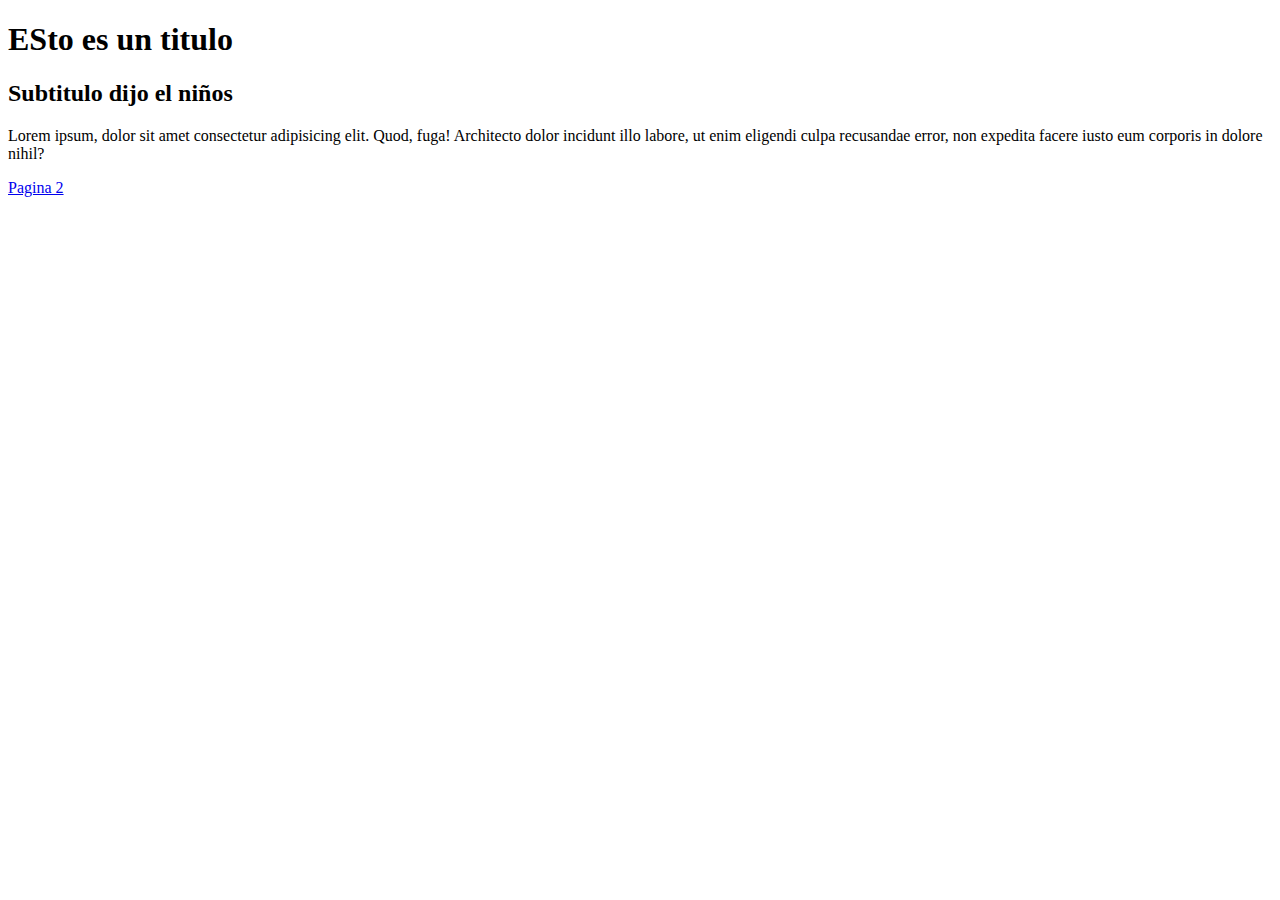
==== index.html @ 26b03960 "Primer commit" ====
<!DOCTYPE html>
<html>
    <head>
        <title>Hello world</title>
        <meta charset="utf-8">
    </head>
    <body>
        <h1>ESto es un titulo</h1>
        <h2>Subtitulo dijo el niños</h2>
        <p>Lorem ipsum, dolor sit amet consectetur adipisicing elit. Quod, fuga! Architecto dolor incidunt illo labore, ut enim eligendi culpa recusandae error, non expedita facere iusto eum corporis in dolore nihil?</p>
        <a href="pagina2.html">Pagina 2</a>
    </body>
</html>
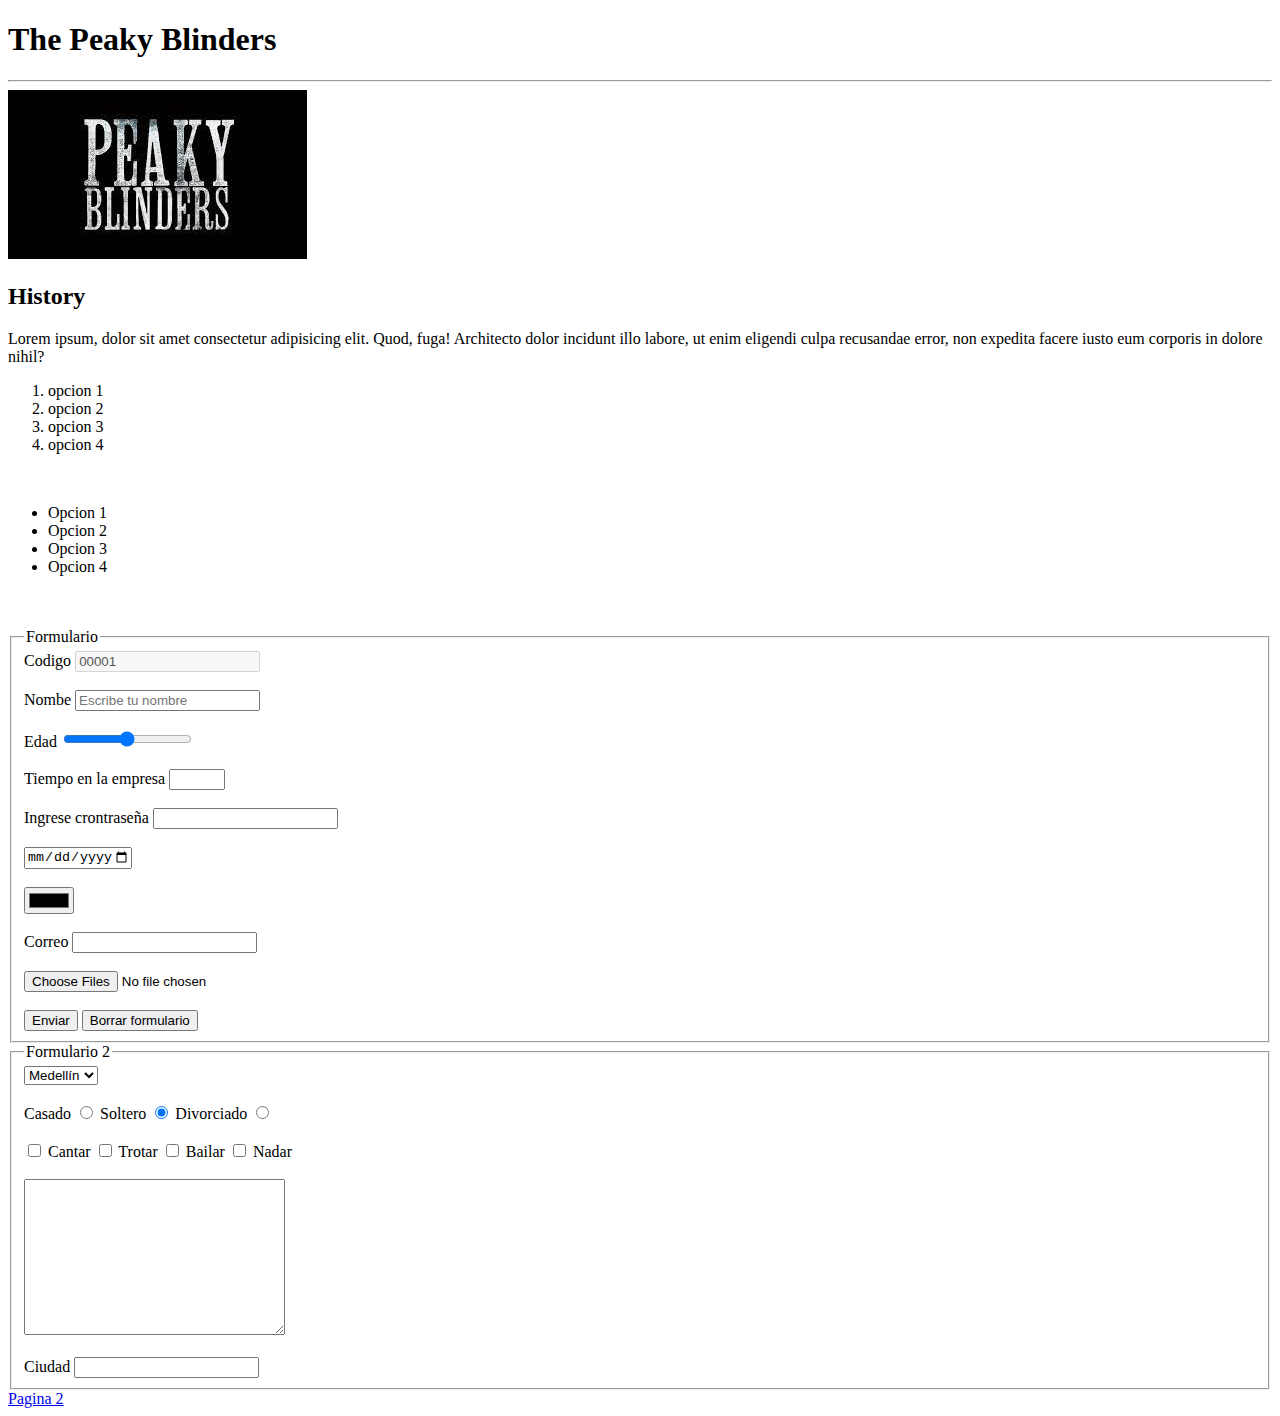
==== commit dff3b760: "Second commit" ====
--- a/index.html
+++ b/index.html
@@ -1,13 +1,139 @@
 <!DOCTYPE html>
 <html>
-    <head>
-        <title>Hello world</title>
-        <meta charset="utf-8">
-    </head>
-    <body>
-        <h1>ESto es un titulo</h1>
-        <h2>Subtitulo dijo el niños</h2>
-        <p>Lorem ipsum, dolor sit amet consectetur adipisicing elit. Quod, fuga! Architecto dolor incidunt illo labore, ut enim eligendi culpa recusandae error, non expedita facere iusto eum corporis in dolore nihil?</p>
-        <a href="pagina2.html">Pagina 2</a>
-    </body>
+
+<head>
+    <title>Pruebas</title>
+    <meta charset="utf-8">
+</head>
+
+<body>
+
+    <header>
+        <h1>The Peaky Blinders</h1>
+        <hr>
+        <img src="imgs/logo.jpeg" alt="">
+        <h2>History</h2>
+        <p>Lorem ipsum, dolor sit amet consectetur adipisicing elit. Quod, fuga! Architecto dolor incidunt illo labore,
+            ut enim eligendi culpa recusandae error, non expedita facere iusto eum corporis in dolore nihil?</p>
+    </header>
+
+    <!-- Inicio section -->
+    <section>
+        <!-- lista ordenada se utiliza para enumerar -->
+        <ol start="1">
+            <li>opcion 1</li>
+            <li>opcion 2</li>
+            <li>opcion 3</li>
+            <li>opcion 4</li>
+        </ol>
+        <br>
+        <!-- lista desordenada -->
+        <ul>
+            <li>Opcion 1</li>
+            <li>Opcion 2</li>
+            <li>Opcion 3</li>
+            <li>Opcion 4</li>
+        </ul>
+        <br><br>
+        <!-- Formulario, seleccionado el nombre se vea al campo -->
+        <fieldset>
+            <legend>Formulario</legend>
+            <form action="">
+                <label for="codigo">Codigo
+                    <input id="codigo" value="00001" readonly disabled type="text">
+                </label>
+                <br><br>
+                <label for="nombre">Nombe
+                    <input id="nombre" placeholder="Escribe tu nombre" maxlength="8" type="text">
+                </label>
+                <br><br>
+                <label for="edad">Edad
+                    <input type="range" id="edad" min="18" max="28" step="1">
+                </label>
+                <br><br>
+                <!-- Type number usado para edades, tiempos, no para cedula telefono -->
+                <label for="time_company">Tiempo en la empresa
+                    <input type="number" id="time_companys" step="2" min="1" max="10">
+                </label>
+                <br><br>
+                <!-- Para contraseña -->
+                <label for="password">Ingrese crontraseña
+                    <input type="password">
+                </label>
+                <br><br>
+                <input type="date" min="2021-09-09" max="2021-10-09">
+                <br><br>
+                <input type="color">
+                <br><br>
+                <label for="correo">Correo
+                    <input type="email" id="correo">
+                </label>
+                <br><br>
+                <input type="file" multiple>
+                <br><br>
+                <!-- Enviar algo que esta implicito -->
+                <input type="hidden" value="1234">
+                <input type="button"value="Enviar">
+                <input type="reset" value="Borrar formulario">
+            </form>
+        </fieldset>
+
+        <fieldset>
+            <legend>Formulario 2</legend>
+            <select name="" id="">
+                <option value="1">Medellín</option>
+                <option value="2">Monteria</option>
+                <option value="3">Cali</option>
+            </select><br><br>
+            <label for="">
+                Casado
+                <input type="radio" name="estado_civil">
+            </label>
+            <label for="">
+                Soltero
+                <input type="radio" name="estado_civil" checked>
+            </label>
+            <label for="">
+                Divorciado
+                <input type="radio" name="estado_civil">
+            </label>
+            <br><br>
+            <label for="">
+                <input type="checkbox">
+                Cantar
+            </label>
+            <label for="">
+                <input type="checkbox">
+                Trotar
+            </label>
+            <label for="">
+                <input type="checkbox">
+                Bailar
+            </label>
+            <label for="">
+                <input type="checkbox">
+                Nadar
+            </label>
+            <br><br>
+            <textarea name="" id="" cols="30" rows="10"></textarea><br><br>
+            <label for="">Ciudad
+                <input type="text" name="ciudad" list="lista_ciudades">
+                <datalist id="lista_ciudades">
+                    <option value="Medellín">Medellín</option>
+                    <option value="Monteria">Monteria</option>
+                    <option value="Cali">Cali</option>
+                </datalist>
+            </label>
+        </fieldset>
+    </section>
+
+    <!-- Inicio footer -->
+    <footer>
+        <nav>
+            <a href="pagina2.html">Pagina 2</a>
+        </nav>
+    </footer>
+
+</body>
+
 </html>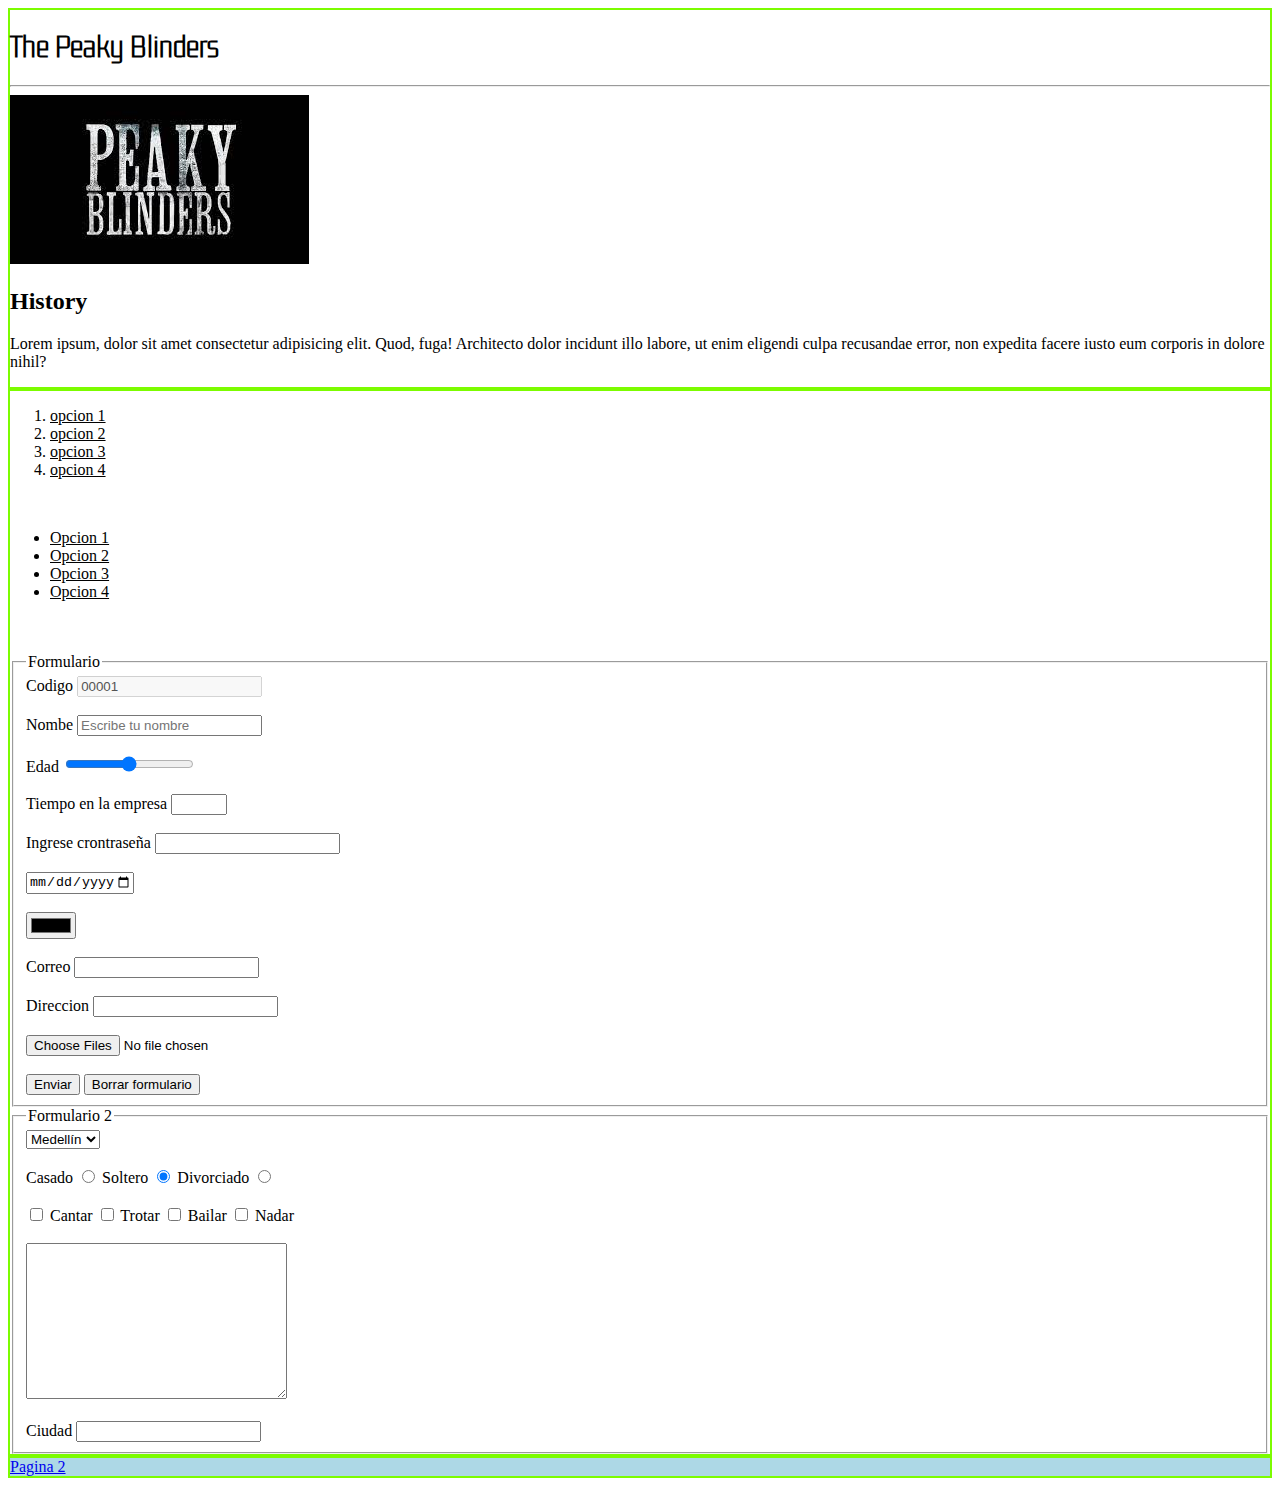
==== commit 94fe0236: "tercer commit" ====
--- a/index.html
+++ b/index.html
@@ -4,11 +4,12 @@
 <head>
     <title>Pruebas</title>
     <meta charset="utf-8">
+    <link rel="stylesheet" href="css/main.css">
 </head>
 
 <body>
 
-    <header>
+    <header class="seccion">
         <h1>The Peaky Blinders</h1>
         <hr>
         <img src="imgs/logo.jpeg" alt="">
@@ -18,7 +19,7 @@
     </header>
 
     <!-- Inicio section -->
-    <section>
+    <section class="seccion">
         <!-- lista ordenada se utiliza para enumerar -->
         <ol start="1">
             <li>opcion 1</li>
@@ -67,6 +68,10 @@
                 <br><br>
                 <label for="correo">Correo
                     <input type="email" id="correo">
+                </label>
+                <br><br>
+                <label for="direccion">Direccion
+                    <input type="text" id="direccion">
                 </label>
                 <br><br>
                 <input type="file" multiple>
@@ -126,9 +131,10 @@
             </label>
         </fieldset>
     </section>
+    
 
     <!-- Inicio footer -->
-    <footer>
+    <footer id="contenedor_direccion" class="seccion">
         <nav>
             <a href="pagina2.html">Pagina 2</a>
         </nav>
--- a/css/main.css
+++ b/css/main.css
@@ -0,0 +1,48 @@
+#contenedor_direccion {
+    background: lightblue;
+}
+
+.seccion {
+    border: 2px solid lawngreen;
+    
+}
+
+li {
+    text-decoration: underline;
+}
+#menu_redes{
+    position: relative;
+    text-align: center;
+    top: 0px;
+    right: 0px;
+    background: gray;
+    border-radius: 0px 0px 20px 20px;
+
+}
+#hermanos{
+    position: relative;
+    border: 1px solid gray;
+    overflow: hidden;
+    margin: auto;
+}
+#correo{
+    top: 0px;
+    right: 0px;
+    z-index: 2;
+}
+
+/* Pagina 3 */
+
+@font-face {
+    font-family: 'gemunu_libreextralight';
+    src: url('../fonts/gemunulibre-variablefont_wght-webfont.woff2') format('woff2'),
+         url('../fonts/gemunulibre-variablefont_wght-webfont.woff') format('woff');
+    font-weight: normal;
+    font-style: normal;
+
+}
+
+h1{
+    font-family: gemunu_libreextralight;
+}
+
